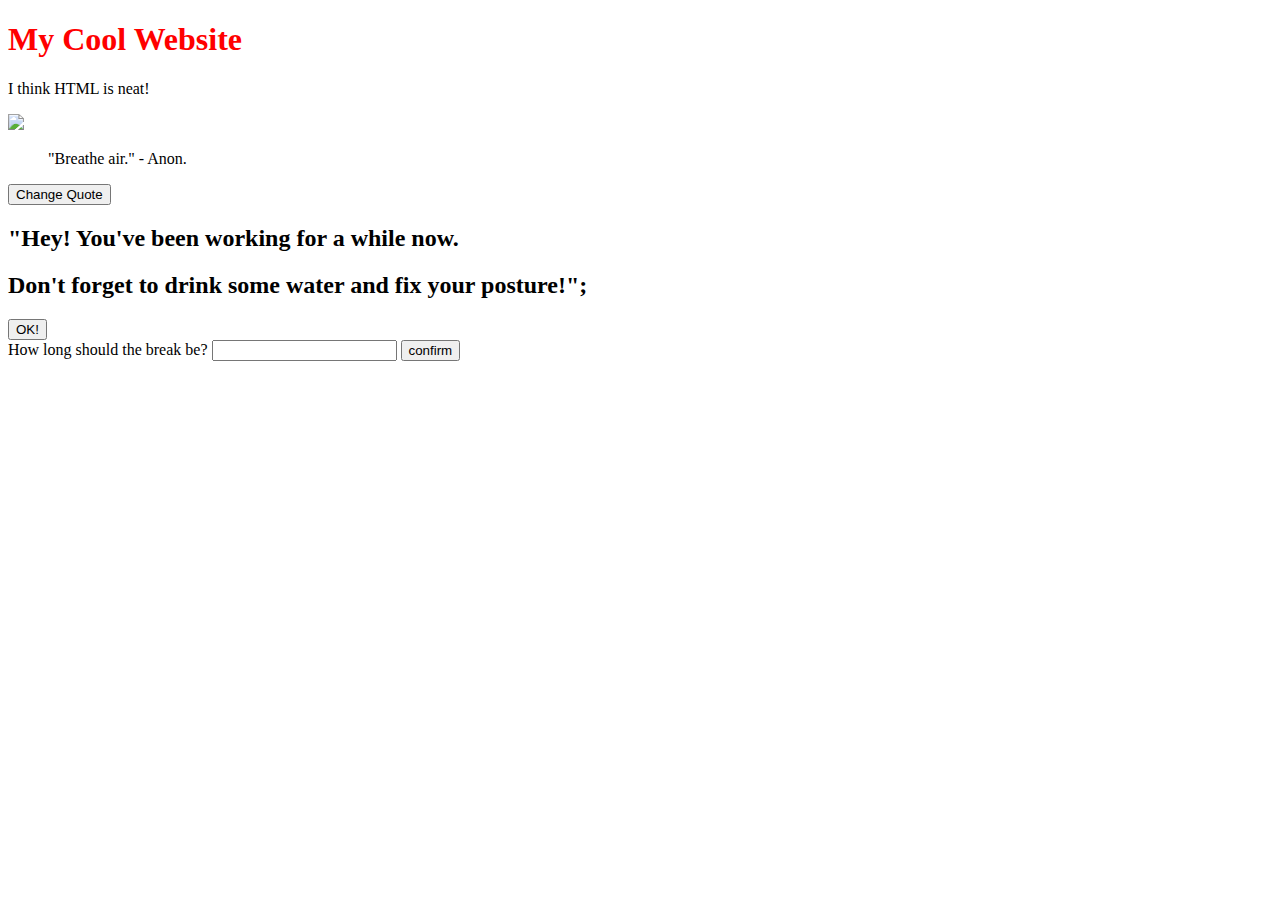
==== index.html @ 6e1831ce "Added the code for the timer break (it will not work yet cuz the css and js aren't connected; will b" ====
<!DOCTYPE html>
<html>
    <!--This is a comment :(-->
    <head>
        <title>My Cool Website</title>
        <style>
            img {
                width: 600px;
                height: auto;
            }

            h1 {
                color: red;
            }
        </style>
    </head>
    <body>
        <h1>My Cool Website</h1>
        <p>I think HTML is neat!</p>

        <img src="https://static.vecteezy.com/system/resources/previews/024/646/930/non_2x/ai-generated-stray-cat-in-danger-background-animal-background-photo.jpg">

        <blockquote>"Breathe air." - Anon.</blockquote>
        <button onclick="changeQuote()">Change Quote</button>
        <div class="break-modal" id = "break-modal">
            <h2>"Hey! You've been working for a while now.</h2>
            <h2>Don't forget to drink some water and fix your posture!";</h2>
            <button onclick= "closeModal()"> OK! </button>
        </div>
        How long should the break be?
        <input type = "number" id = "break-interval">
        <button onclick="takeBreak()"> confirm </button>

        <script src="script.js">
            var index = 0;

            function changeQuote() {
                var quotes = [
                    `"Don't breathe air." -Anon.`,
                    `"I am enjoying my time at HammerHacks!" - Dave Smith-Hayes.`,
                    `"Dumptrucks!" - His son.`,
                    `"Breathe air." - Anon.`
                ];

                alert("Hi! (This is for the dopamine hit)")

                var blockquote = document.querySelector("blockquote");
                blockquote.innerHTML = quotes[index];

                index++;
                if (index >= 4) {
                    index = 0;
                }
            }
        </script>
        
    </body>
</html>
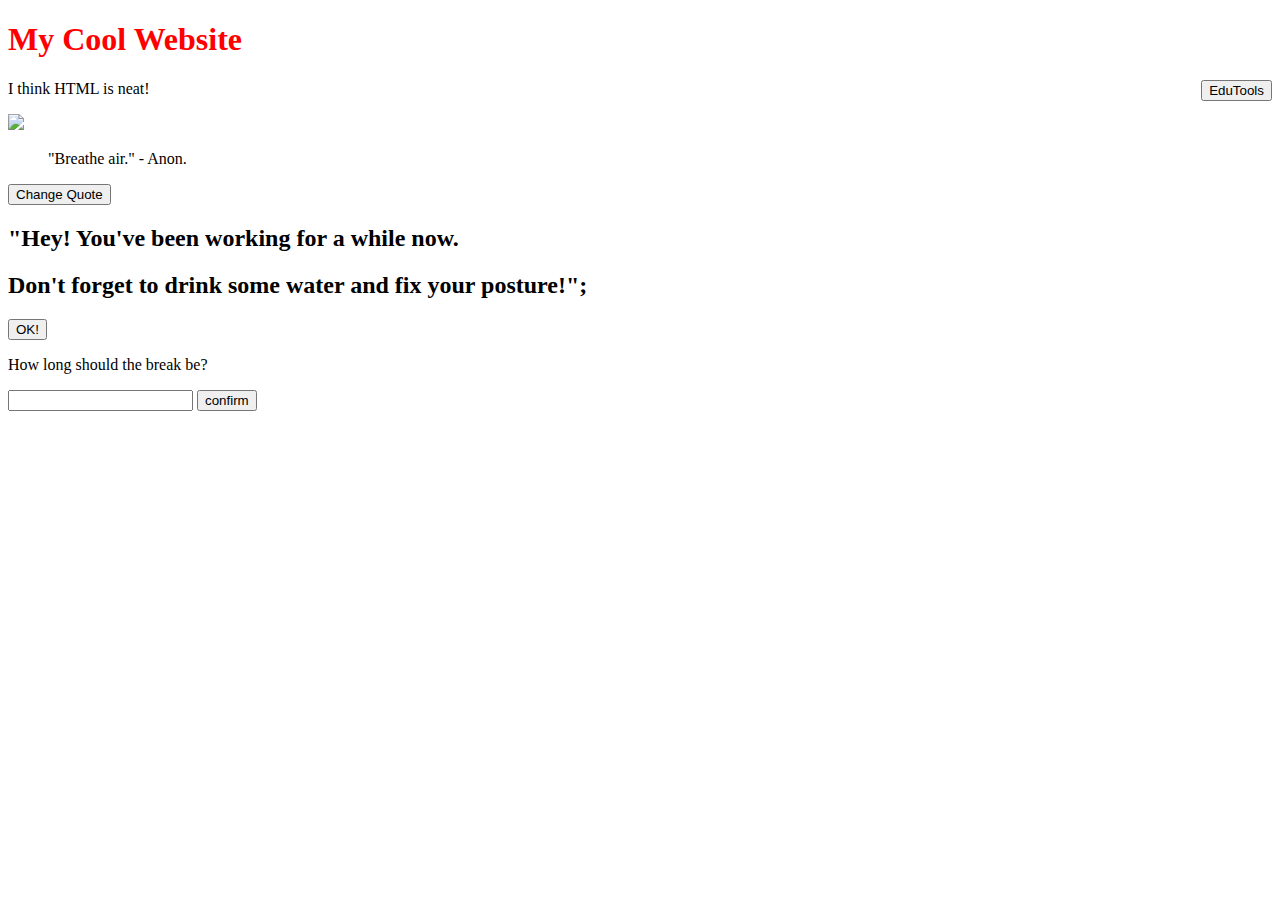
==== commit 265a3be5: "Toggleable toolbox with WordReference and Desmos" ====
--- a/index.html
+++ b/index.html
@@ -8,32 +8,60 @@
                 width: 600px;
                 height: auto;
             }
-
             h1 {
                 color: red;
+            }
+            iframe {
+                width: 85%;
+                height: 30%;
+                padding-top: 30px;
+                border: none;
+            }
+
+            .right {
+                float: right;
+            }
+            .rightToolbox {
+                float: right;
+                width: 25%;
+
             }
         </style>
     </head>
     <body>
         <h1>My Cool Website</h1>
+        <button onclick="showTools()" class="right">EduTools</button>
         <p>I think HTML is neat!</p>
-
+        
         <img src="https://static.vecteezy.com/system/resources/previews/024/646/930/non_2x/ai-generated-stray-cat-in-danger-background-animal-background-photo.jpg">
+        <div class="rightToolbox" id="eduTools">
+            <iframe src="https://www.wordreference.com"></iframe>
+            <iframe src="https://www.desmos.com/calculator"></iframe>
+        </div>
 
         <blockquote>"Breathe air." - Anon.</blockquote>
         <button onclick="changeQuote()">Change Quote</button>
+
         <div class="break-modal" id = "break-modal">
             <h2>"Hey! You've been working for a while now.</h2>
             <h2>Don't forget to drink some water and fix your posture!";</h2>
             <button onclick= "closeModal()"> OK! </button>
         </div>
-        How long should the break be?
+        <p>How long should the break be?</p>
         <input type = "number" id = "break-interval">
         <button onclick="takeBreak()"> confirm </button>
 
         <script src="script.js">
             var index = 0;
 
+            function showTools() {
+                var toolbox = document.getElementById("eduTools")
+                if (toolbox.style.display === "none") {
+                    toolbox.style.display = "block"
+                } else {
+                    toolbox.style.display = "none"
+                }
+            }
             function changeQuote() {
                 var quotes = [
                     `"Don't breathe air." -Anon.`,
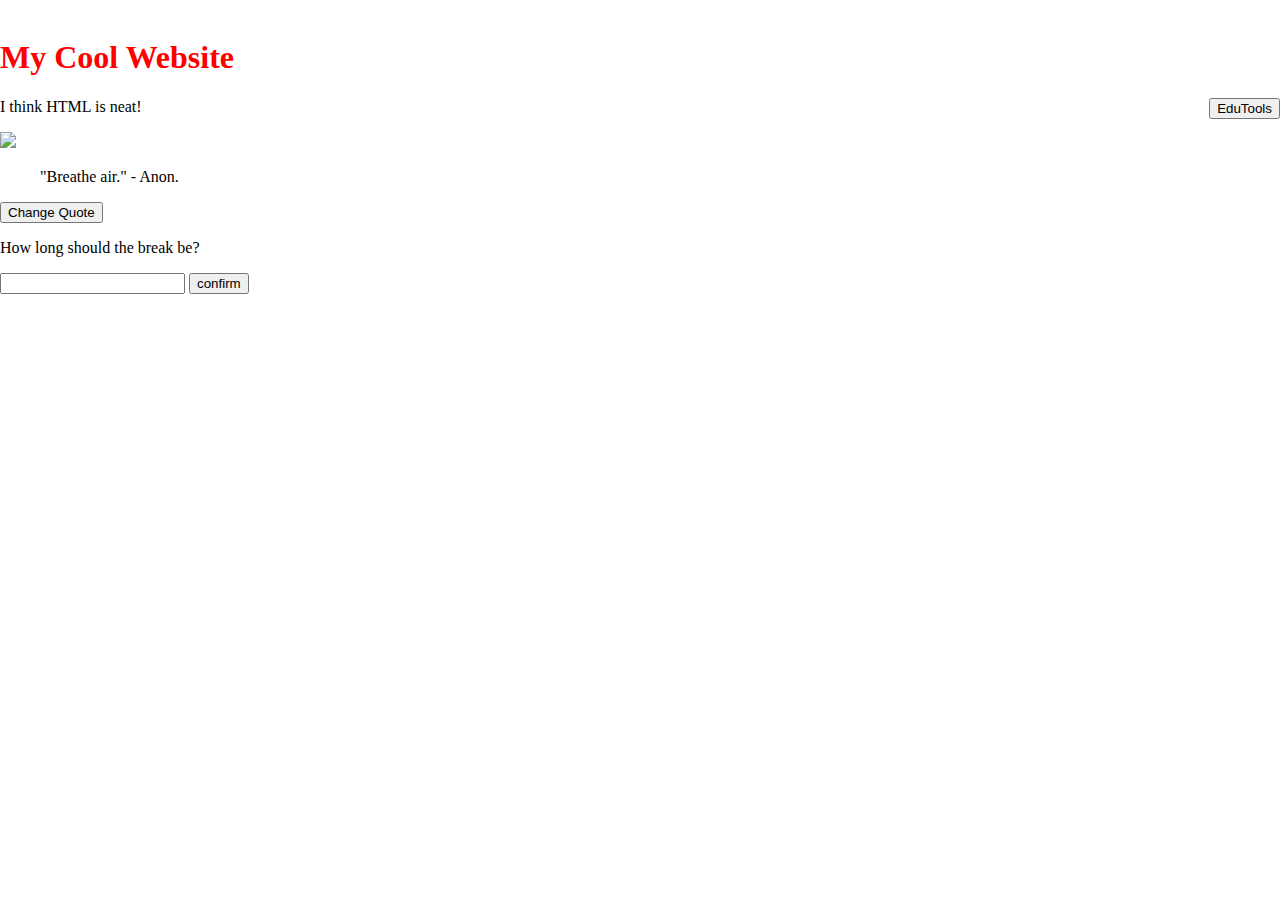
==== commit 11ad0d0c: "Small comments and fixing the take a break pop-up" ====
--- a/index.html
+++ b/index.html
@@ -3,6 +3,7 @@
     <!--This is a comment :(-->
     <head>
         <title>My Cool Website</title>
+        <link href="style.css" rel="stylesheet" type="text/css">
         <style>
             img {
                 width: 600px;
@@ -26,6 +27,7 @@
                 width: 25%;
 
             }
+
         </style>
     </head>
     <body>
@@ -34,14 +36,18 @@
         <p>I think HTML is neat!</p>
         
         <img src="https://static.vecteezy.com/system/resources/previews/024/646/930/non_2x/ai-generated-stray-cat-in-danger-background-animal-background-photo.jpg">
+        
+        <!--EduTools pop-up-->
         <div class="rightToolbox" id="eduTools">
             <iframe src="https://www.wordreference.com"></iframe>
             <iframe src="https://www.desmos.com/calculator"></iframe>
         </div>
 
+        <!--Quotes section-->
         <blockquote>"Breathe air." - Anon.</blockquote>
         <button onclick="changeQuote()">Change Quote</button>
 
+        <!--Take a break pop-up-->
         <div class="break-modal" id = "break-modal">
             <h2>"Hey! You've been working for a while now.</h2>
             <h2>Don't forget to drink some water and fix your posture!";</h2>
@@ -51,9 +57,12 @@
         <input type = "number" id = "break-interval">
         <button onclick="takeBreak()"> confirm </button>
 
-        <script src="script.js">
-            var index = 0;
-
+        <!--Import take a break script-->
+        <script src="script.js"></script>
+        <!--Run other script here-->
+        <script> 
+            /* This is a javascript comment */
+            /* EduTools toggle */
             function showTools() {
                 var toolbox = document.getElementById("eduTools")
                 if (toolbox.style.display === "none") {
@@ -62,6 +71,9 @@
                     toolbox.style.display = "none"
                 }
             }
+
+            /* Quote changes */
+            var index = 0;
             function changeQuote() {
                 var quotes = [
                     `"Don't breathe air." -Anon.`,
--- a/style.css
+++ b/style.css
@@ -0,0 +1,11 @@
+.break-modal{
+    display: none; /* Hidden by default */
+    margin: auto;
+    padding: 20px;
+    border: 1px solid #888;
+    width: 80%;
+    text-align: center;
+}
+body{
+    display:inline;
+}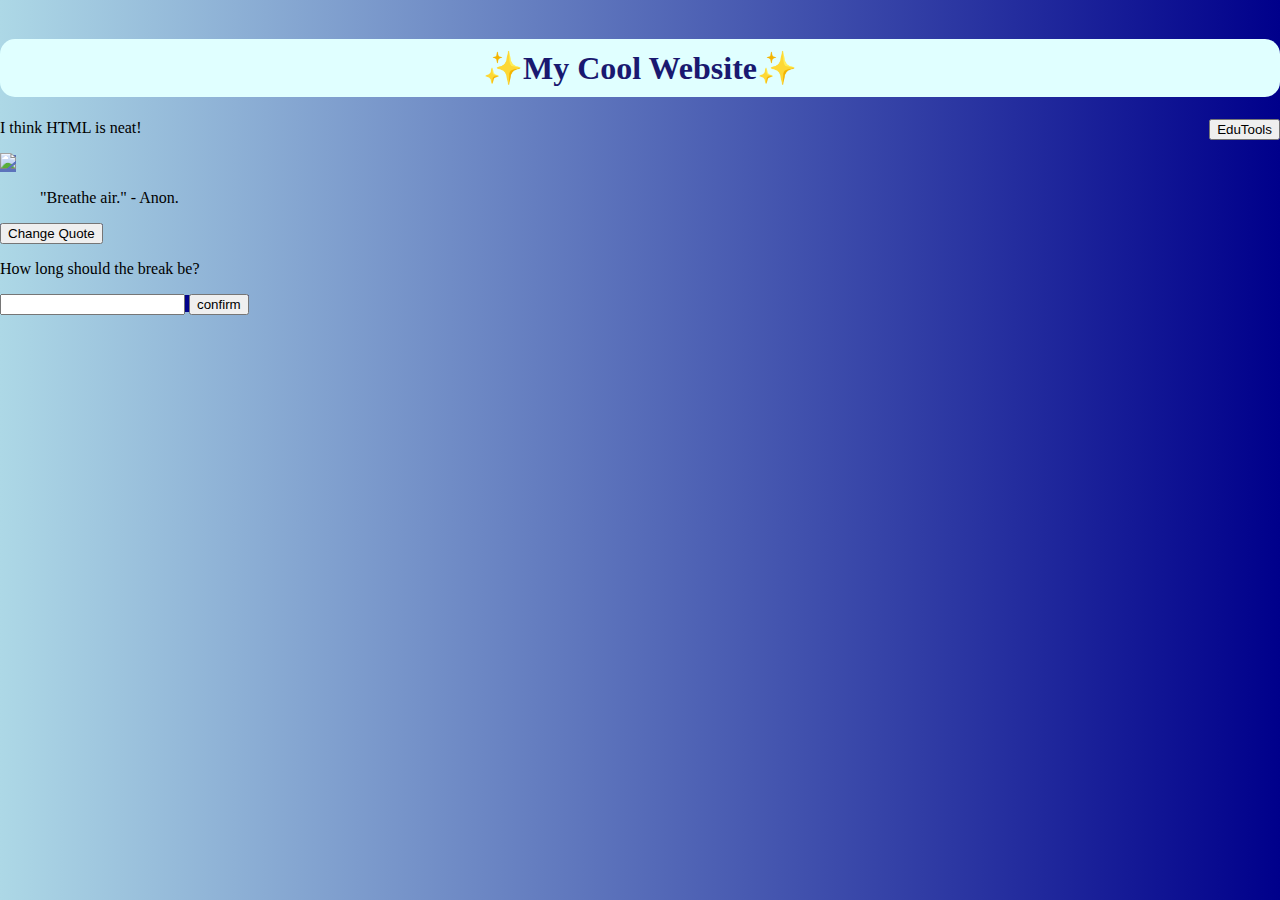
==== commit 68b71dd3: "I added the background for website and heading, put a font on heading, and emojis in front and behin" ====
--- a/index.html
+++ b/index.html
@@ -9,9 +9,37 @@
                 width: 600px;
                 height: auto;
             }
-            h1 {
-                color: red;
-            }
+            body {
+        height: 100vh
+      background-color: lightblue; 
+      background-image: linear-gradient(to right, lightblue , DarkBlue);
+    }
+    #grad1 {
+      z-index: 100;
+    }
+  </style>
+  </head>
+  
+
+</head>
+<body>
+
+  <style>
+    h1 {
+        font-family: 'Lucida Handwriting', cursive;
+        background-color: lightcyan; 
+        padding: 10px;  /* Add padding around the text */
+        text-align: center; /* Center the text */
+        border-radius: 15px;
+        color: midnightblue
+        
+    }
+    h1::before {
+        content: "✨";
+    }
+    h1::after {
+        content: "✨";
+    }        
             iframe {
                 width: 85%;
                 height: 30%;
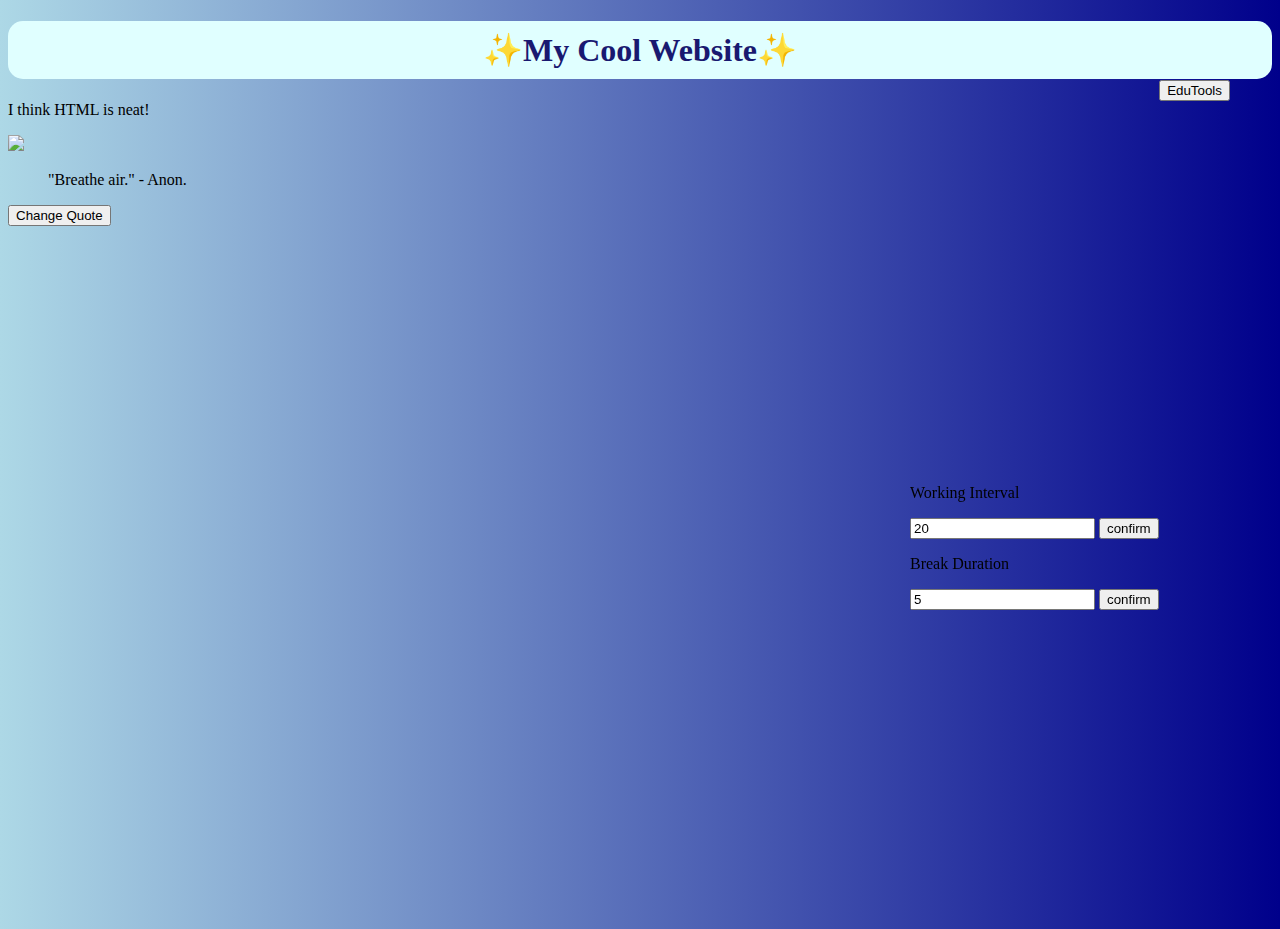
==== commit 74f2b44d: "CHanged stuff" ====
--- a/index.html
+++ b/index.html
@@ -10,36 +10,26 @@
                 height: auto;
             }
             body {
-        height: 100vh
-      background-color: lightblue; 
-      background-image: linear-gradient(to right, lightblue , DarkBlue);
-    }
-    #grad1 {
-      z-index: 100;
-    }
-  </style>
-  </head>
-  
+                height: 100vh;
+                background-color: lightblue; 
+                background-image: linear-gradient(to right, lightblue , DarkBlue);
 
-</head>
-<body>
-
-  <style>
-    h1 {
-        font-family: 'Lucida Handwriting', cursive;
-        background-color: lightcyan; 
-        padding: 10px;  /* Add padding around the text */
-        text-align: center; /* Center the text */
-        border-radius: 15px;
-        color: midnightblue
-        
-    }
-    h1::before {
-        content: "✨";
-    }
-    h1::after {
-        content: "✨";
-    }        
+            }
+            h1 {
+                font-family: 'Lucida Handwriting', cursive;
+                background-color: lightcyan; 
+                padding: 10px;  /* Add padding around the text */
+                text-align: center; /* Center the text */
+                border-radius: 15px;
+                color: midnightblue
+                
+            }
+            h1::before {
+                content: "✨";
+            }
+            h1::after {
+                content: "✨";
+            }        
             iframe {
                 width: 85%;
                 height: 30%;
@@ -48,17 +38,27 @@
             }
 
             .right {
+                top: 80px;
                 float: right;
+                right: 50px;
+                z-index: 2;
+                position: fixed;
             }
             .rightToolbox {
+                top: 100px;
                 float: right;
+                right: 50px;
                 width: 25%;
-
+                z-index: 2;
+                position:fixed;
+            }
+            body{
+                overflow: visible
             }
 
         </style>
     </head>
-    <body>
+    <body id = "website">
         <h1>My Cool Website</h1>
         <button onclick="showTools()" class="right">EduTools</button>
         <p>I think HTML is neat!</p>
@@ -69,6 +69,13 @@
         <div class="rightToolbox" id="eduTools">
             <iframe src="https://www.wordreference.com"></iframe>
             <iframe src="https://www.desmos.com/calculator"></iframe>
+
+            <p>Working Interval</p>
+        <input type = "number" value = 20 id = "break-interval">
+        <button onclick="takeBreak()"> confirm </button>
+        <p>Break Duration</p>
+        <input type = "number" value = 5 id = "break-duration">
+        <button onclick="takeBreak()"> confirm </button>
         </div>
 
         <!--Quotes section-->
@@ -79,11 +86,10 @@
         <div class="break-modal" id = "break-modal">
             <h2>"Hey! You've been working for a while now.</h2>
             <h2>Don't forget to drink some water and fix your posture!";</h2>
-            <button onclick= "closeModal()"> OK! </button>
+            <h2>It's not like you can do anything anyways ;)</h2>
+            <button id = "closeBtn" onclick= "closeModal()"> OK! </button>
         </div>
-        <p>How long should the break be?</p>
-        <input type = "number" id = "break-interval">
-        <button onclick="takeBreak()"> confirm </button>
+        
 
         <!--Import take a break script-->
         <script src="script.js"></script>
--- a/style.css
+++ b/style.css
@@ -1,11 +1,43 @@
+.closeBtn{
+    visibility: hidden;
+}
 .break-modal{
     display: none; /* Hidden by default */
-    margin: auto;
+    position: fixed;
+    z-index: 3;
+    top:200px;
+    right: 300px;
+    left: 300px;
     padding: 20px;
     border: 1px solid #888;
-    width: 80%;
     text-align: center;
+    background-color: #888;
+    border-radius: 25px;
 }
-body{
-    display:inline;
-}+.motivate-modal{
+    display: none; /* Hidden by default */
+    position: fixed; /* Stay in place */
+    z-index: 3; /* Sit on top */
+    text-align: center;
+    background-color:white;
+    top:200px;
+    right: 300px;
+    left: 300px;
+    height: 200px; 
+    border-radius: 10px;
+    border: 5px solid #307bdd;
+    padding: 10px, 10px, 10px, 10px;
+    overflow: auto; /* Enable scroll if needed */
+    box-shadow: 0 4px 8px 0 rgba(0,0,0,0.2),0 6px 20px 0 rgba(0,0,0,0.19);
+  }
+  .game{
+      position: absolute;
+      height: 1000px;
+      width:100%;
+      
+  }
+  .game-body{
+      display: inline-block;
+      height: 1000px;
+      overflow: hidden;
+  }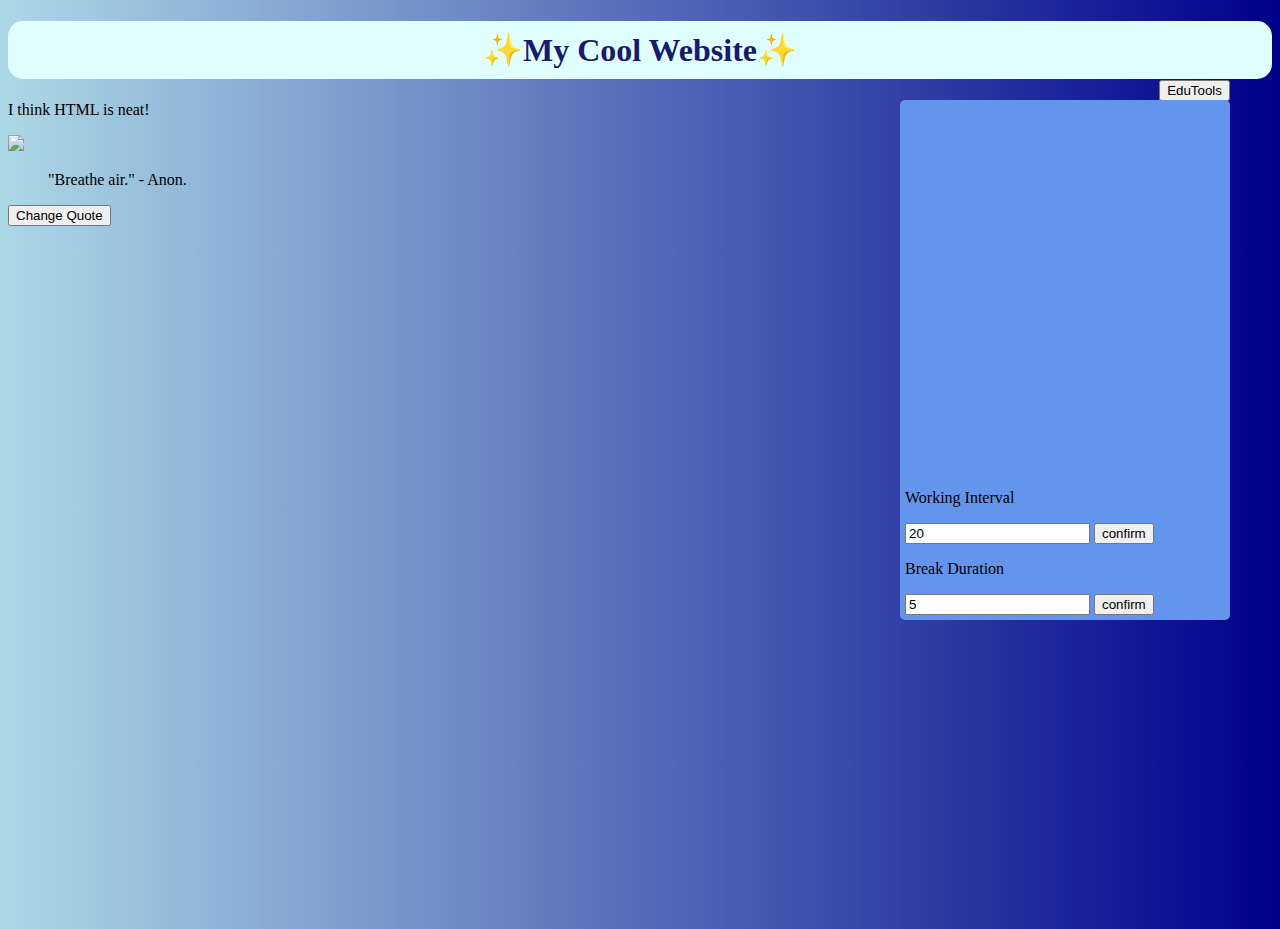
==== commit b0724c53: "final changes" ====
--- a/index.html
+++ b/index.html
@@ -1,132 +1,146 @@
 <!DOCTYPE html>
 <html>
-    <!--This is a comment :(-->
-    <head>
-        <title>My Cool Website</title>
-        <link href="style.css" rel="stylesheet" type="text/css">
-        <style>
-            img {
-                width: 600px;
-                height: auto;
-            }
-            body {
-                height: 100vh;
-                background-color: lightblue; 
-                background-image: linear-gradient(to right, lightblue , DarkBlue);
+<!--This is a comment :(-->
 
-            }
-            h1 {
-                font-family: 'Lucida Handwriting', cursive;
-                background-color: lightcyan; 
-                padding: 10px;  /* Add padding around the text */
-                text-align: center; /* Center the text */
-                border-radius: 15px;
-                color: midnightblue
-                
-            }
-            h1::before {
-                content: "✨";
-            }
-            h1::after {
-                content: "✨";
-            }        
-            iframe {
-                width: 85%;
-                height: 30%;
-                padding-top: 30px;
-                border: none;
-            }
+<head>
+    <title>My Cool Website</title>
+    <link href="style.css" rel="stylesheet" type="text/css">
+    <style>
+        img {
+            width: 600px;
+            height: auto;
+        }
 
-            .right {
-                top: 80px;
-                float: right;
-                right: 50px;
-                z-index: 2;
-                position: fixed;
-            }
-            .rightToolbox {
-                top: 100px;
-                float: right;
-                right: 50px;
-                width: 25%;
-                z-index: 2;
-                position:fixed;
-            }
-            body{
-                overflow: visible
-            }
+        body {
+            height: 100vh;
+            background-color: lightblue;
+            background-image: linear-gradient(to right, lightblue, DarkBlue);
 
-        </style>
-    </head>
-    <body id = "website">
-        <h1>My Cool Website</h1>
-        <button onclick="showTools()" class="right">EduTools</button>
-        <p>I think HTML is neat!</p>
-        
-        <img src="https://static.vecteezy.com/system/resources/previews/024/646/930/non_2x/ai-generated-stray-cat-in-danger-background-animal-background-photo.jpg">
-        
-        <!--EduTools pop-up-->
-        <div class="rightToolbox" id="eduTools">
-            <iframe src="https://www.wordreference.com"></iframe>
-            <iframe src="https://www.desmos.com/calculator"></iframe>
+        }
 
-            <p>Working Interval</p>
-        <input type = "number" value = 20 id = "break-interval">
+        h1 {
+            font-family: 'Lucida Handwriting', cursive;
+            background-color: lightcyan;
+            padding: 10px;
+            /* Add padding around the text */
+            text-align: center;
+            /* Center the text */
+            border-radius: 15px;
+            color: midnightblue
+        }
+
+        h1::before {
+            content: "✨";
+        }
+
+        h1::after {
+            content: "✨";
+        }
+
+        iframe {
+            width: 85%;
+            height: 30%;
+            padding-top: 30px;
+            border: none;
+        }
+
+        .right {
+            top: 80px;
+            float: right;
+            right: 50px;
+            z-index: 2;
+            position: fixed;
+        }
+
+        .rightToolbox {
+            top: 100px;
+            float: right;
+            right: 50px;
+            width: 25%;
+            z-index: 2;
+            position: fixed;
+            background-color: CornflowerBlue;
+            padding: 5px;
+            border-radius: 5px;
+        }
+
+        body {
+            overflow: visible
+        }
+    </style>
+</head>
+
+<body id="website">
+    <h1>My Cool Website</h1>
+    <button onclick="showTools()" class="right">EduTools</button>
+    <p>I think HTML is neat!</p>
+
+    <img
+        src="https://static.vecteezy.com/system/resources/previews/024/646/930/non_2x/ai-generated-stray-cat-in-danger-background-animal-background-photo.jpg">
+
+    <!--EduTools pop-up-->
+    <div class="rightToolbox" id="eduTools">
+        <iframe src="https://www.wordreference.com"></iframe>
+        <iframe src="https://www.desmos.com/calculator"></iframe>
+
+        <p>Working Interval</p>
+        <input type="number" value=20 id="break-interval">
         <button onclick="takeBreak()"> confirm </button>
         <p>Break Duration</p>
-        <input type = "number" value = 5 id = "break-duration">
+        <input type="number" value=5 id="break-duration">
         <button onclick="takeBreak()"> confirm </button>
-        </div>
+    </div>
 
-        <!--Quotes section-->
-        <blockquote>"Breathe air." - Anon.</blockquote>
-        <button onclick="changeQuote()">Change Quote</button>
+    <!--Quotes section-->
+    <blockquote>"Breathe air." - Anon.</blockquote>
+    <button onclick="changeQuote()">Change Quote</button>
 
-        <!--Take a break pop-up-->
-        <div class="break-modal" id = "break-modal">
-            <h2>"Hey! You've been working for a while now.</h2>
-            <h2>Don't forget to drink some water and fix your posture!";</h2>
-            <h2>It's not like you can do anything anyways ;)</h2>
-            <button id = "closeBtn" onclick= "closeModal()"> OK! </button>
-        </div>
-        
+    <!--Take a break pop-up-->
+    <div class="break-modal" id="break-modal">
+        <h2>"Hey! You've been working for a while now.</h2>
+        <h2>Don't forget to drink some water and fix your posture!";</h2>
+        <h2>It's not like you can do anything anyways ;)</h2>
+        <button id="closeBtn" onclick="closeModal()"> OK! </button>
+    </div>
 
-        <!--Import take a break script-->
-        <script src="script.js"></script>
-        <!--Run other script here-->
-        <script> 
-            /* This is a javascript comment */
-            /* EduTools toggle */
-            function showTools() {
-                var toolbox = document.getElementById("eduTools")
-                if (toolbox.style.display === "none") {
-                    toolbox.style.display = "block"
-                } else {
-                    toolbox.style.display = "none"
-                }
+
+    <!--Import take a break script-->
+    <script src="script.js"></script>
+    <!--Run other script here-->
+    <script>
+        /* This is a javascript comment */
+        /* EduTools toggle */
+        function showTools() {
+            var toolbox = document.getElementById("eduTools")
+            if (toolbox.style.display === "none") {
+                toolbox.style.display = "block"
+            } else {
+                toolbox.style.display = "none"
             }
+        }
 
-            /* Quote changes */
-            var index = 0;
-            function changeQuote() {
-                var quotes = [
-                    `"Don't breathe air." -Anon.`,
-                    `"I am enjoying my time at HammerHacks!" - Dave Smith-Hayes.`,
-                    `"Dumptrucks!" - His son.`,
-                    `"Breathe air." - Anon.`
-                ];
+        /* Quote changes */
+        var index = 0;
+        function changeQuote() {
+            var quotes = [
+                `"Don't breathe air." -Anon.`,
+                `"I am enjoying my time at HammerHacks!" - Dave Smith-Hayes.`,
+                `"Dumptrucks!" - His son.`,
+                `"Breathe air." - Anon.`
+            ];
 
-                alert("Hi! (This is for the dopamine hit)")
+            alert("Hi! (This is for the dopamine hit)")
 
-                var blockquote = document.querySelector("blockquote");
-                blockquote.innerHTML = quotes[index];
+            var blockquote = document.querySelector("blockquote");
+            blockquote.innerHTML = quotes[index];
 
-                index++;
-                if (index >= 4) {
-                    index = 0;
-                }
+            index++;
+            if (index >= 4) {
+                index = 0;
             }
-        </script>
-        
-    </body>
+        }
+    </script>
+
+</body>
+
 </html>--- a/style.css
+++ b/style.css
@@ -14,6 +14,7 @@
     background-color: #888;
     border-radius: 25px;
 }
+
 .motivate-modal{
     display: none; /* Hidden by default */
     position: fixed; /* Stay in place */
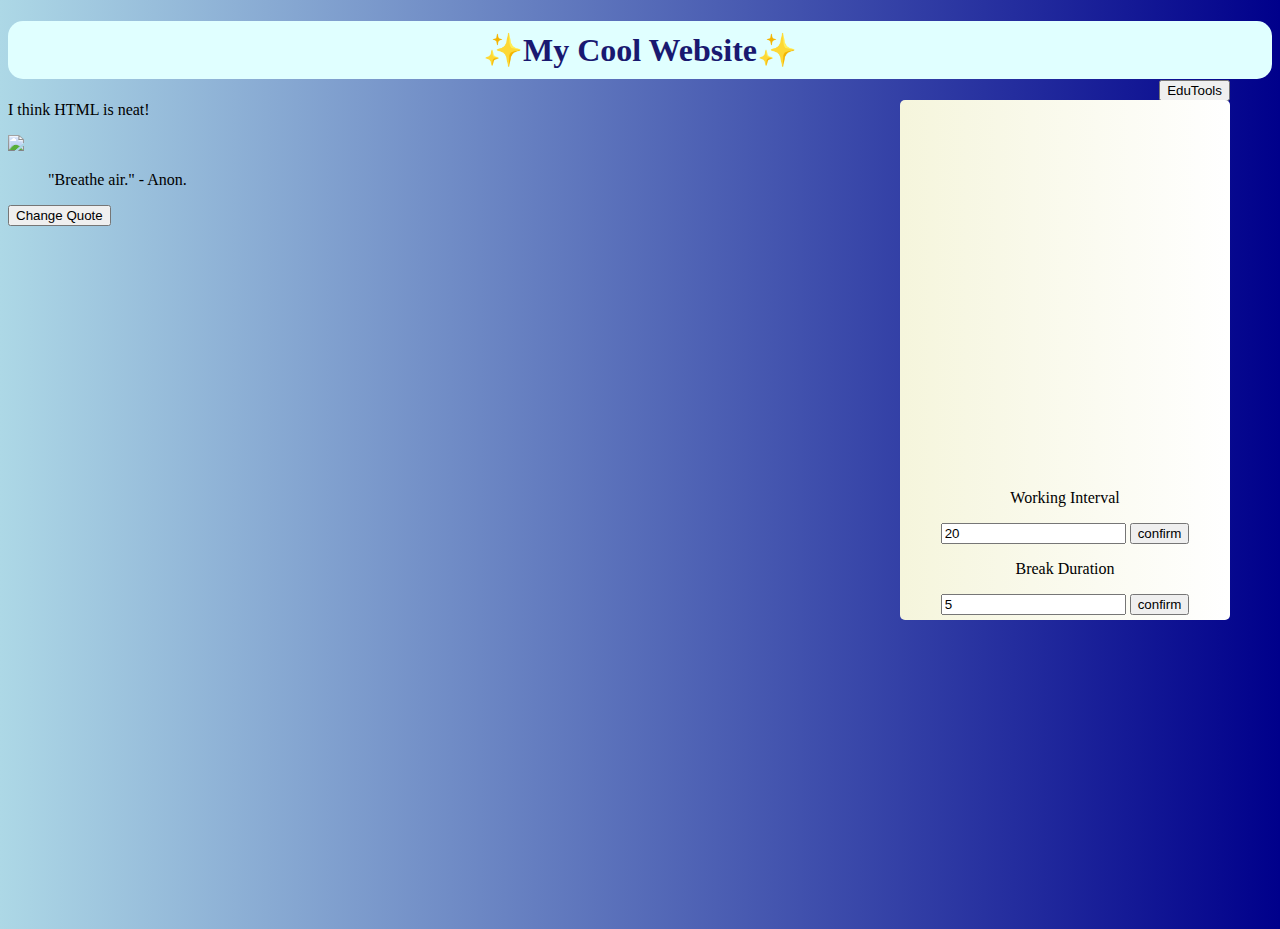
==== commit f42ab910: "Final final changes" ====
--- a/index.html
+++ b/index.html
@@ -59,9 +59,11 @@
             width: 25%;
             z-index: 2;
             position: fixed;
-            background-color: CornflowerBlue;
+            background-image: linear-gradient(to right, beige , white);
             padding: 5px;
             border-radius: 5px;
+            text-align: center;
+            
         }
 
         body {
